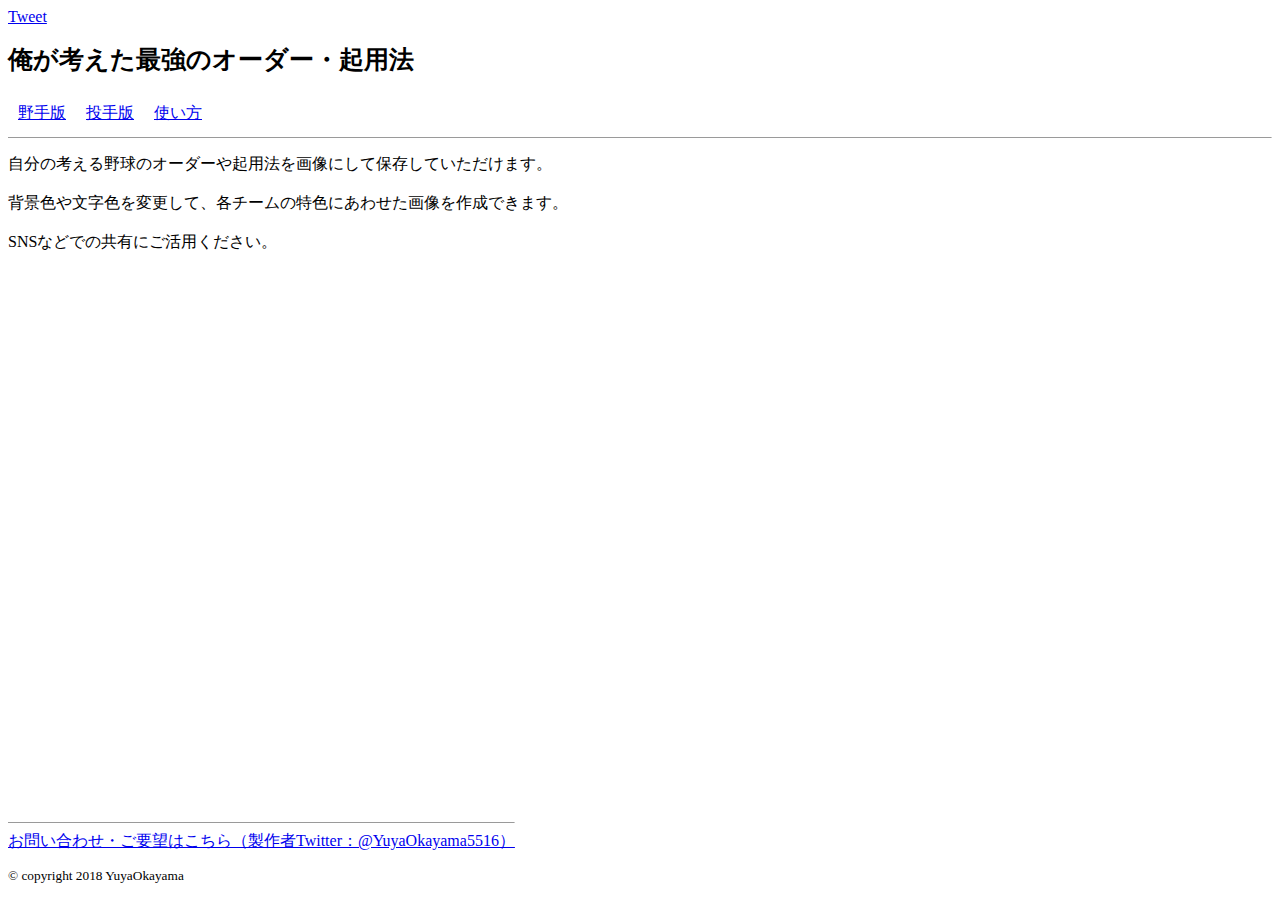
==== howtouse/index.html @ aa3b5187 "update" ====
<!DOCTYPE = html>
<html lang = "ja">
	<head>
		<script src="http://ajax.googleapis.com/ajax/libs/jquery/1.7.0/jquery.min.js"></script>
		<link rel="stylesheet" type="text/css" href="../style.css">
		<meta name="viewport" content="width=device-width, initial-scale=1.0">
		<a href="https://twitter.com/share?ref_src=twsrc%5Etfw" class="twitter-share-button" data-url="https://yuyaokayama.github.io/BaseballOrder/" data-show-count="false">Tweet</a><script async src="https://platform.twitter.com/widgets.js" charset="utf-8"></script>
		<meta charset=utf-8>
		<title>BaseballOrder</title>
		<h1 class='phone_head'>俺が考えた最強の<br>&nbsp;オーダー・起用法</h1>
		<h1 class='head'>俺が考えた最強のオーダー・起用法</h1>
		
		<nav class="head_menu">
			<li><a class="header_fielder" href="../index.html">野手版</a></li>
			<li><a class="header_pitcher" href="../pitcher/index.html">投手版</a></li>
			<li><a class="header_use" href="index.html">使い方</a></li>
		</nav>
		<br>
	</head>
	<body>
		<div>
			<br>
			<Hr Size="1">
			<p>
				自分の考える野球のオーダーや起用法を画像にして保存していただけます。
				<br><br>
				背景色や文字色を変更して、各チームの特色にあわせた画像を作成できます。
				<br><br>
				SNSなどでの共有にご活用ください。
			</p>
		</div>
	</body>
	<footer class="foot_use">
    	<Hr Size="1">
		<a href="https://twitter.com/yuyaokayama5516">お問い合わせ・ご要望はこちら（製作者Twitter：@YuyaOkayama5516）</a>
  		<p><small>&copy; copyright 2018 YuyaOkayama</small></p>
	</footer>
</html>
---- style.css ----
h1
{
	text-align: left;
	font-size: 25;
}

.title
{
	font-weight: bold; 
}

.colorconf
{
	border-bottom: solid 1px gray;
	clear: left;
}

.input
{
	padding-top: 10px;
}

canvas
{
	display: none;
}

.phone_head
{
	display: block;
}

.head
{
	display: none;
}

.save_button
{
	display: none;
}

nav>  li {
	list-style: none;
	float:left;
	padding:10px 10px;
	color:#ffffff;
}



.foot_use
{
	position: absolute;
	bottom: 0;
}

@media screen and (min-width: 600px) {
.phone_head{
	display: none;
	float: left;
}
.head
{
	display: block;
}
.form{
		float: left;
		padding-right: 20px;
		font-size: none;
	}
.save_button
{
	float: left;
	position: absolute;
	bottom: 0px;
	right: -50px;
}
.img
{
	float: left;
	position: relative;
}
footer
	{
	clear: left;
	}
}
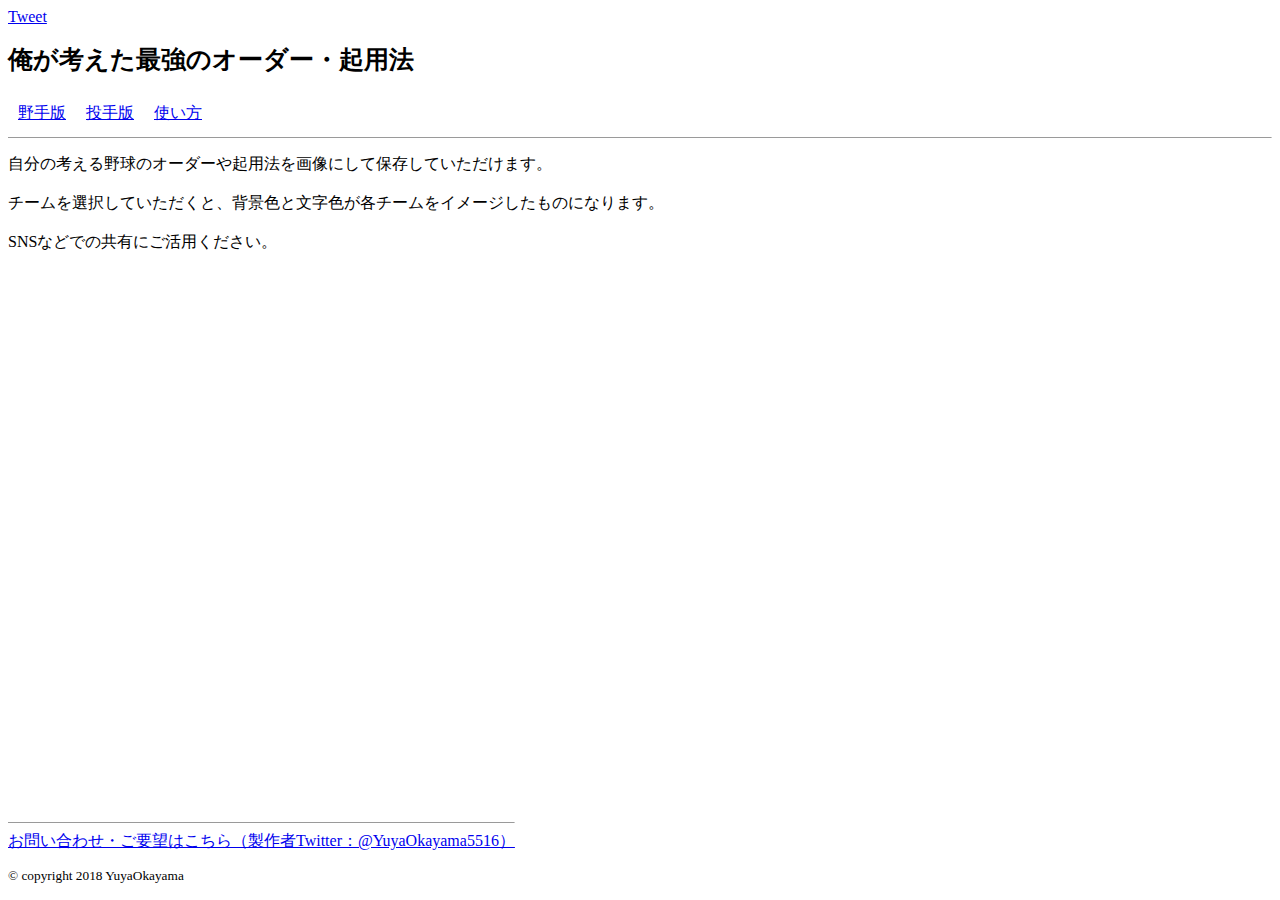
==== commit 697db0c2: "choose teams" ====
--- a/howtouse/index.html
+++ b/howtouse/index.html
@@ -1,38 +1,38 @@
-<!DOCTYPE = html>
-<html lang = "ja">
-	<head>
-		<script src="http://ajax.googleapis.com/ajax/libs/jquery/1.7.0/jquery.min.js"></script>
-		<link rel="stylesheet" type="text/css" href="../style.css">
-		<meta name="viewport" content="width=device-width, initial-scale=1.0">
-		<a href="https://twitter.com/share?ref_src=twsrc%5Etfw" class="twitter-share-button" data-url="https://yuyaokayama.github.io/BaseballOrder/" data-show-count="false">Tweet</a><script async src="https://platform.twitter.com/widgets.js" charset="utf-8"></script>
-		<meta charset=utf-8>
-		<title>BaseballOrder</title>
-		<h1 class='phone_head'>俺が考えた最強の<br>&nbsp;オーダー・起用法</h1>
-		<h1 class='head'>俺が考えた最強のオーダー・起用法</h1>
-		
-		<nav class="head_menu">
-			<li><a class="header_fielder" href="../index.html">野手版</a></li>
-			<li><a class="header_pitcher" href="../pitcher/index.html">投手版</a></li>
-			<li><a class="header_use" href="index.html">使い方</a></li>
-		</nav>
-		<br>
-	</head>
-	<body>
-		<div>
-			<br>
-			<Hr Size="1">
-			<p>
-				自分の考える野球のオーダーや起用法を画像にして保存していただけます。
-				<br><br>
-				背景色や文字色を変更して、各チームの特色にあわせた画像を作成できます。
-				<br><br>
-				SNSなどでの共有にご活用ください。
-			</p>
-		</div>
-	</body>
-	<footer class="foot_use">
-    	<Hr Size="1">
-		<a href="https://twitter.com/yuyaokayama5516">お問い合わせ・ご要望はこちら（製作者Twitter：@YuyaOkayama5516）</a>
-  		<p><small>&copy; copyright 2018 YuyaOkayama</small></p>
-	</footer>
+<!DOCTYPE = html>
+<html lang = "ja">
+	<head>
+		<script src="http://ajax.googleapis.com/ajax/libs/jquery/1.7.0/jquery.min.js"></script>
+		<link rel="stylesheet" type="text/css" href="../style.css">
+		<meta name="viewport" content="width=device-width, initial-scale=1.0">
+		<a href="https://twitter.com/share?ref_src=twsrc%5Etfw" class="twitter-share-button" data-url="https://yuyaokayama.github.io/BaseballOrder/" data-show-count="false">Tweet</a><script async src="https://platform.twitter.com/widgets.js" charset="utf-8"></script>
+		<meta charset=utf-8>
+		<title>BaseballOrder</title>
+		<h1 class='phone_head'>俺が考えた最強の<br>&nbsp;オーダー・起用法</h1>
+		<h1 class='head'>俺が考えた最強のオーダー・起用法</h1>
+		
+		<nav class="head_menu">
+			<li><a class="header_fielder" href="../index.html">野手版</a></li>
+			<li><a class="header_pitcher" href="../pitcher/index.html">投手版</a></li>
+			<li><a class="header_use" href="index.html">使い方</a></li>
+		</nav>
+		<br>
+	</head>
+	<body>
+		<div>
+			<br>
+			<Hr Size="1">
+			<p>
+				自分の考える野球のオーダーや起用法を画像にして保存していただけます。
+				<br><br>
+				チームを選択していただくと、背景色と文字色が各チームをイメージしたものになります。
+				<br><br>
+				SNSなどでの共有にご活用ください。
+			</p>
+		</div>
+	</body>
+	<footer class="foot_use">
+    	<Hr Size="1">
+		<a href="https://twitter.com/yuyaokayama5516">お問い合わせ・ご要望はこちら（製作者Twitter：@YuyaOkayama5516）</a>
+  		<p><small>&copy; copyright 2018 YuyaOkayama</small></p>
+	</footer>
 </html>--- a/style.css
+++ b/style.css
@@ -1,88 +1,88 @@
-h1
-{
-	text-align: left;
-	font-size: 25;
-}
-
-.title
-{
-	font-weight: bold; 
-}
-
-.colorconf
-{
-	border-bottom: solid 1px gray;
-	clear: left;
-}
-
-.input
-{
-	padding-top: 10px;
-}
-
-canvas
-{
-	display: none;
-}
-
-.phone_head
-{
-	display: block;
-}
-
-.head
-{
-	display: none;
-}
-
-.save_button
-{
-	display: none;
-}
-
-nav>  li {
-	list-style: none;
-	float:left;
-	padding:10px 10px;
-	color:#ffffff;
-}
-
-
-
-.foot_use
-{
-	position: absolute;
-	bottom: 0;
-}
-
-@media screen and (min-width: 600px) {
-.phone_head{
-	display: none;
-	float: left;
-}
-.head
-{
-	display: block;
-}
-.form{
-		float: left;
-		padding-right: 20px;
-		font-size: none;
-	}
-.save_button
-{
-	float: left;
-	position: absolute;
-	bottom: 0px;
-	right: -50px;
-}
-.img
-{
-	float: left;
-	position: relative;
-}
-footer
-	{
-	clear: left;
-	}
+h1
+{
+	text-align: left;
+	font-size: 25;
+}
+
+.title
+{
+	font-weight: bold; 
+}
+
+.colorconf
+{
+	border-bottom: solid 1px gray;
+	clear: left;
+}
+
+.input
+{
+	padding-top: 10px;
+}
+
+canvas
+{
+	display: none;
+}
+
+.phone_head
+{
+	display: block;
+}
+
+.head
+{
+	display: none;
+}
+
+.save_button
+{
+	display: none;
+}
+
+nav>  li {
+	list-style: none;
+	float:left;
+	padding:10px 10px;
+	color:#ffffff;
+}
+
+
+
+.foot_use
+{
+	position: absolute;
+	bottom: 0;
+}
+
+@media screen and (min-width: 600px) {
+.phone_head{
+	display: none;
+	float: left;
+}
+.head
+{
+	display: block;
+}
+.form{
+		float: left;
+		padding-right: 20px;
+		font-size: none;
+	}
+.save_button
+{
+	float: left;
+	position: absolute;
+	bottom: 0px;
+	right: -50px;
+}
+.img
+{
+	float: left;
+	position: relative;
+}
+footer
+	{
+	clear: left;
+	}
 }